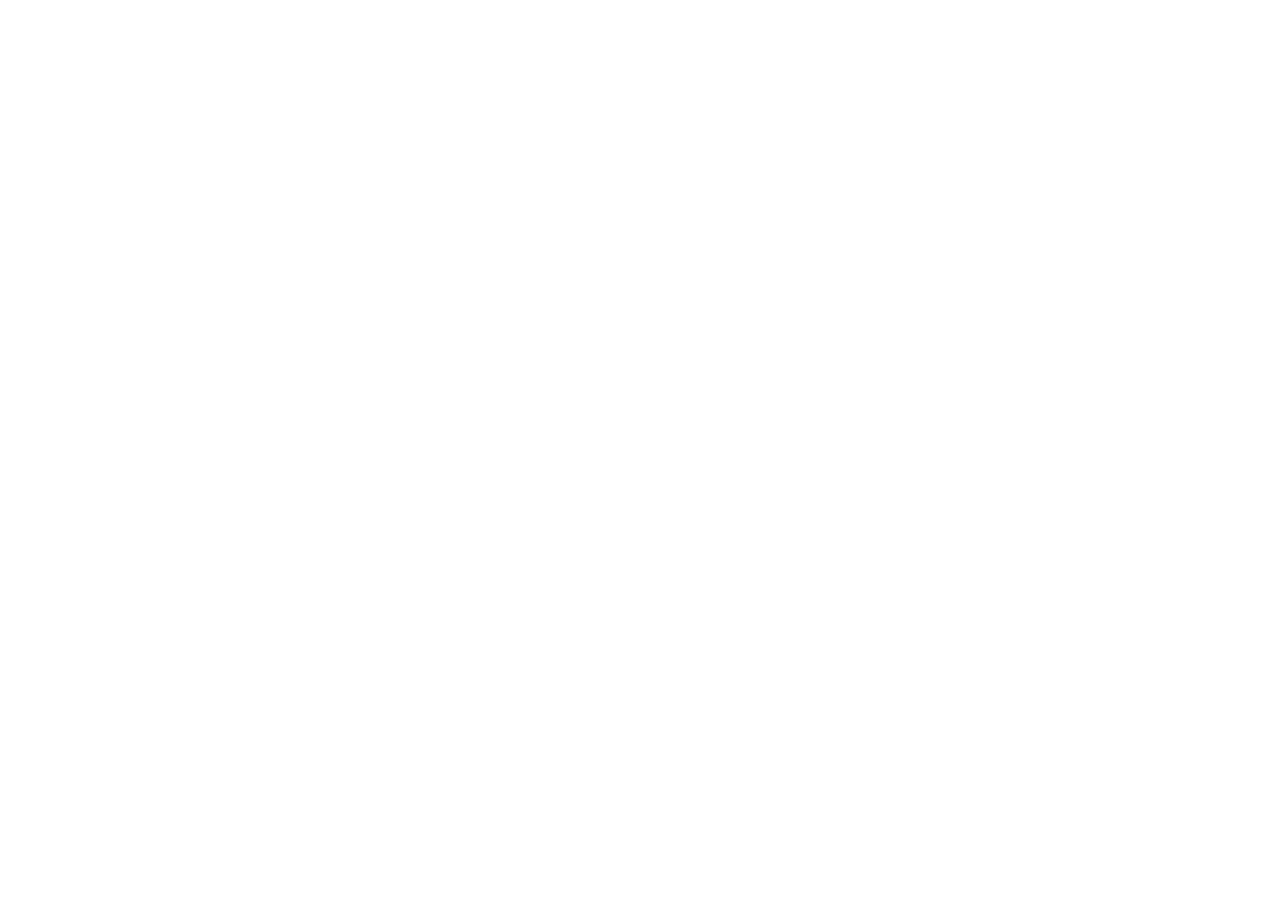
==== contact.html @ 0ce90e7d "files added" ====
<!DOCTYPE html>
<html lang="en">
<head>
	<meta charset="UTF-8">
	<meta name="viewport" content="width=device-width, initail-scale=1.0">
	<title>Contact US</title>
	<link rel="styles.css">
</head>
<body>
	<section class="Contact">
		<nav class="content">
			<a href="Contact US"></a>
			<p>
		</nav>
	</section>
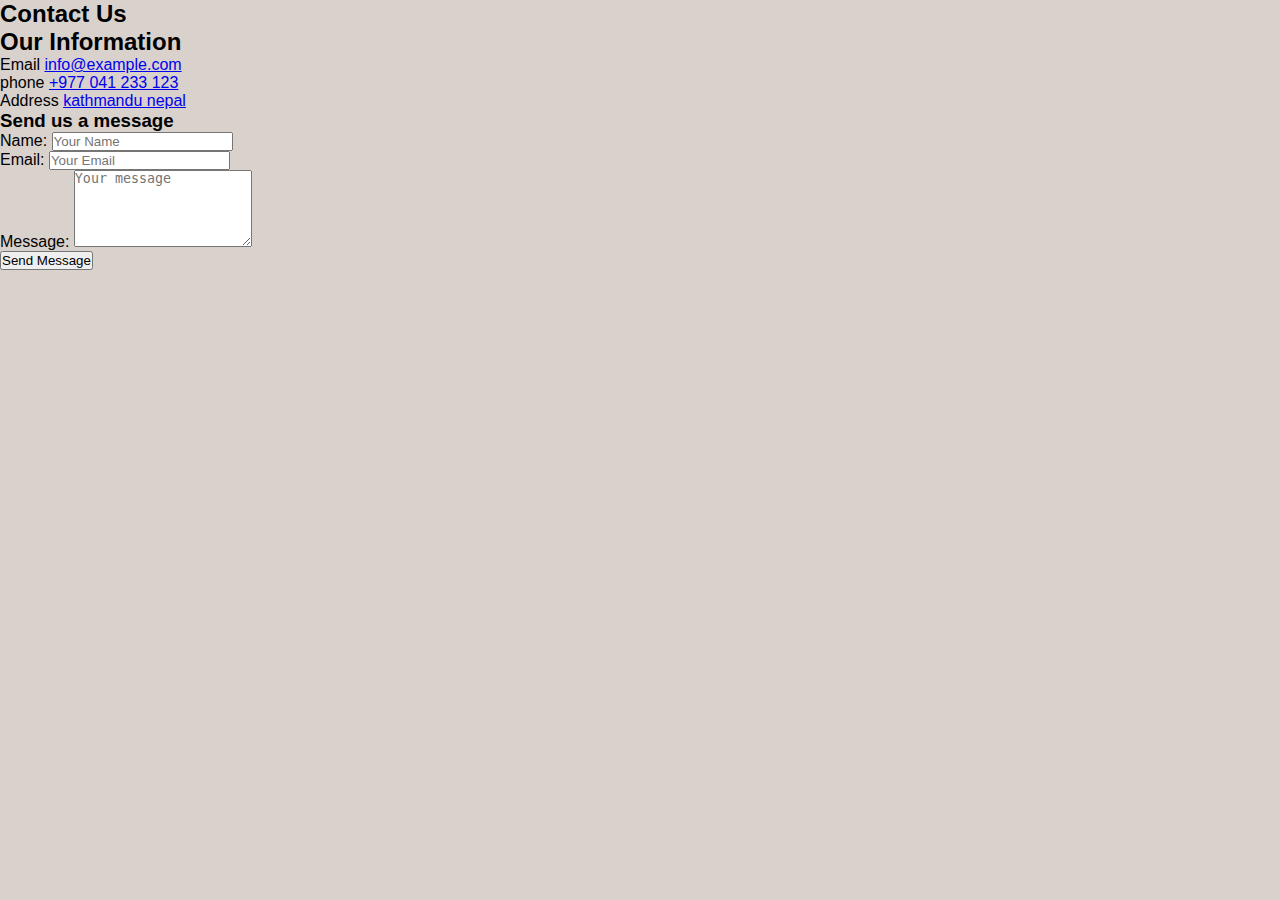
==== commit 4d1511fe: "file added" ====
--- a/contact.html
+++ b/contact.html
@@ -2,14 +2,42 @@
 <html lang="en">
 <head>
 	<meta charset="UTF-8">
-	<meta name="viewport" content="width=device-width, initail-scale=1.0">
+	<meta name="viewport" content="width=device-width, initial-scale=1.0">
 	<title>Contact US</title>
-	<link rel="styles.css">
+	<link rel="stylesheet" href="styles.css">
 </head>
 <body>
-	<section class="Contact">
-		<nav class="content">
-			<a href="Contact US"></a>
-			<p>
-		</nav>
-	</section>+	<section class="contact-page">
+			<h2>Contact Us</h2>
+			<div class="contact-info">
+				<h2>Our Information</h2>
+				<p>Email <a href="mailto:info@example.com<">info@example.com</a></p>
+				<p>phone <a href="tel:+977041233123">+977 041 233 123</a></p>
+				<p>Address <a href="kathmandu nepal">kathmandu nepal</a></p>
+
+		</div>
+            <div class="Contact-form">
+					<h3>Send us a message</h3>
+					<form>
+				<div class="form-group">
+					<form action="submit_form.php" method="post">
+				    <label for="name">Name:</label>
+					<input type="text" id="First name" placeholder="Your Name">
+				 </div>
+				<div class="form-group">
+                    <label for="email">Email:</label>
+					<input type="email" id="email" placeholder="Your Email">
+				 </div>
+				 <div class="form-group">
+				 	<label for="message">Message:</label>
+                    <textarea id="message" name="message" rows="5"  placeholder="Your message"></textarea>
+				 </div>
+				 <input type="submit" value="Send Message">
+				</form>
+			</div>
+		</form>
+	</div>
+	</div>
+</section>
+
+	--- a/styles.css
+++ b/styles.css
@@ -0,0 +1,149 @@
+.container{
+    margin-top:5% ;
+    background: linear-gradient(d9d1cc)
+    width: 30px ;
+    height: 30px ;
+    transition: width 10s, height 8s;
+}
+body {
+    font-family: Arial, sans-serif;
+    margin: 0;
+    background-color:  #d9d1cc;
+
+}
+
+nav a img.logo {
+    height: 80px;
+    width: 80px;
+    margin-right: 40px;
+    margin-top: 5px;
+    <text-align: left;
+    border-radius: 50%; 
+}
+
+nav a {
+    color: black;
+    font-size: 20px;
+    text-align: auto;
+    padding: 15px 40px;
+    text-decoration: none;
+    display: inline-block;
+}
+
+
+nav a:hover {
+    background-color: #d9d1cc;
+    color: black;
+}
+nav {
+    background-color: #d9d1cc ;
+    display: flex;
+    align-items: center;
+    padding: 20px;
+    font-size: 15px;
+}
+
+.container{
+    display: flex;
+    flex-direction: column;
+
+}
+
+.intro {
+    background-color: #d9d1xx;
+    font-size: 25px;
+    padding: 10;
+    float: right;
+}
+.intro p {
+    font-size: 20px;
+    font-weight: bold;
+    color: d9d1cc;
+}
+.caption {
+    background-color: d9d1cc;
+    padding: 10px;
+}
+
+.caption p {
+    font-size: 10px;
+    lineheight1.0;
+    color: d9d1cc;
+    float:right;
+
+}
+.CV{
+    text-align: center;
+    padding: 5px;
+    color: white;
+    font-size: 15px;
+
+}
+
+
+nav img {
+    height: 250px; 
+    width: 250px;
+    border-radius: 50%;
+    margin: auto; 
+    border-radius: 50%;
+    margin-left: 10%;
+}
+
+.detel{
+    text-align: center;
+    color: white;
+    padding:5px;
+
+}
+
+* {
+  margin: 0;
+  padding: 0;
+  box-sizing: border-box;
+}
+
+body {
+  font-family: Arial, sans-serif;
+}
+
+.Contact {
+  background-color: #f2f2f2;
+  padding: 20px;
+}
+
+.Contact .content {
+  display: flex;
+  align-items: center;
+  justify-content: center;
+  flex-wrap: wrap;
+}
+
+.Contact .content a,
+.Contact .content p {
+  margin: 10px;
+  text-decoration: none;
+  color: #333333;
+  font-size: 18px;
+  font-weight: bold;
+  text-align: center;
+}
+
+.Contact .content a:hover {
+  text-decoration: underline;
+}
+
+@media screen and (max-width: 600px) {
+  .Contact .content {
+    flex-direction: column;
+  }
+}
+
+
+
+
+
+
+    
+
+
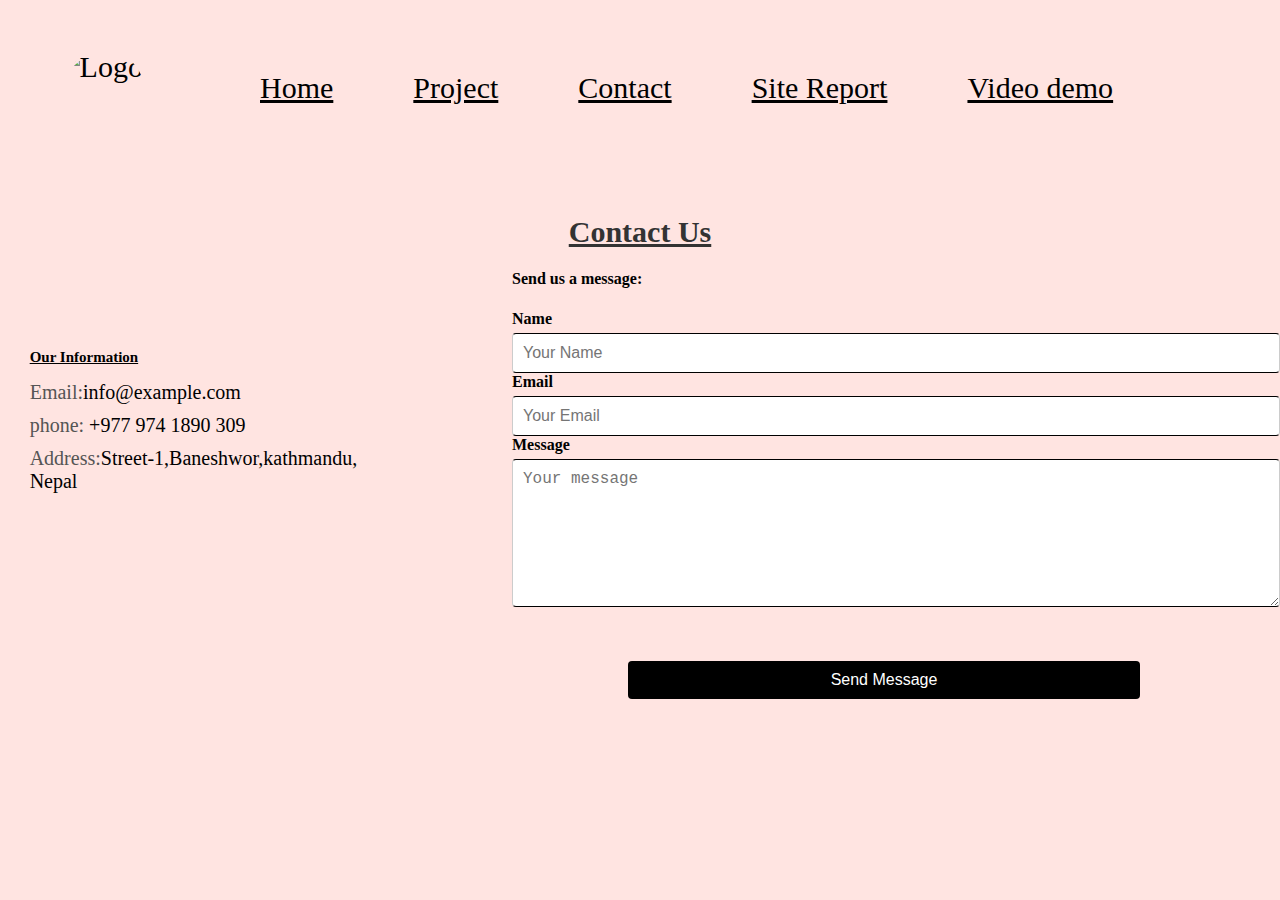
==== commit 5bd9a9c0: "files updated ain site repot and styles.css" ====
--- a/contact.html
+++ b/contact.html
@@ -5,39 +5,46 @@
 	<meta name="viewport" content="width=device-width, initial-scale=1.0">
 	<title>Contact US</title>
 	<link rel="stylesheet" href="styles.css">
-</head>
-<body>
-	<section class="contact-page">
+	
+	</head>
+	<body>
+		 <nav>
+        <a href class="home">
+            <img src="C:\Users\DELL\OneDrive\Pictures\Screenshots\logo...png" alt="Logo" class="logo">
+            
+        </a>
+		<a href="index.html">Home</a>
+		<a href="project.html">Project</a>
+		<a href="Contact.html">Contact</a>
+		<a href="Site.html">Site Report</a>
+		<a href="Video.html">Video demo</a>
+		</nav>
+		<section class="contact-page">
 			<h2>Contact Us</h2>
-			<div class="contact-info">
-				<h2>Our Information</h2>
-				<p>Email <a href="mailto:info@example.com<">info@example.com</a></p>
-				<p>phone <a href="tel:+977041233123">+977 041 233 123</a></p>
-				<p>Address <a href="kathmandu nepal">kathmandu nepal</a></p>
-
-		</div>
+       
+           </section>
+            <div class="contact-info">
+				<h3>Our Information</h3>
+				<p>Email:<a href="mailto:info@example.com<">info@example.com</a></p>
+				<p>phone: <a href="tel:+977041233123">+977 974 1890 309</a></p>
+				<p>Address:<a href="street-1,Baneshwor,kathmandu,Nepal">Street-1,Baneshwor,kathmandu, <br>Nepal</a></p>
+            </div>
             <div class="Contact-form">
-					<h3>Send us a message</h3>
-					<form>
+					<h4>Send us a message:</h4>
 				<div class="form-group">
-					<form action="submit_form.php" method="post">
-				    <label for="name">Name:</label>
-					<input type="text" id="First name" placeholder="Your Name">
+					    <label for="name">Name</label>
+						<input type="text" id="First name" placeholder="Your Name">
+					    <label for="email">Email</label>
+						<input type="email" id="email" placeholder="Your Email">
+					 	<label for="message">Message</label>
+	                    <textarea id="message" name="message" rows="7"  placeholder="Your message"></textarea>
 				 </div>
-				<div class="form-group">
-                    <label for="email">Email:</label>
-					<input type="email" id="email" placeholder="Your Email">
-				 </div>
-				 <div class="form-group">
-				 	<label for="message">Message:</label>
-                    <textarea id="message" name="message" rows="5"  placeholder="Your message"></textarea>
-				 </div>
-				 <input type="submit" value="Send Message">
 				</form>
 			</div>
-		</form>
-	</div>
-	</div>
-</section>
-
+		</div>
+	</body>
+	<footer>
+		<input type="submit" value="Send Message">
+	</footer>
+</html>
 	--- a/styles.css
+++ b/styles.css
@@ -1,15 +1,9 @@
-.container{
-    margin-top:5% ;
-    background: linear-gradient(d9d1cc)
-    width: 30px ;
-    height: 30px ;
-    transition: width 10s, height 8s;
-}
-body {
-    font-family: Arial, sans-serif;
+
+ body {
+    font-family:  italic;
     margin: 0;
-    background-color:  #d9d1cc;
-
+    background-color: #FFE4E1;
+    padding: 0;
 }
 
 nav a img.logo {
@@ -17,133 +11,352 @@
     width: 80px;
     margin-right: 40px;
     margin-top: 5px;
-    <text-align: left;
-    border-radius: 50%; 
+    text-align: left;
+    border-radius: 50%;
+}
+img.logo:hover{
+    transform: scale(1.1);
 }
 
 nav a {
     color: black;
-    font-size: 20px;
-    text-align: auto;
-    padding: 15px 40px;
-    text-decoration: none;
+    font-size: 30px;
+    padding: 25px 40px;
     display: inline-block;
-}
-
+    text-decoration: underline;
+}
 
 nav a:hover {
-    background-color: #d9d1cc;
-    color: black;
-}
+    background-color: #FFE4E1;
+    color: black;
+    transform: scale(1.2);
+}
+
 nav {
-    background-color: #d9d1cc ;
+    background-color: #FFE4E1;
     display: flex;
     align-items: center;
     padding: 20px;
     font-size: 15px;
 }
 
-.container{
+.intro {
+    background-color: #FFE4E1;
+    font-size: 35px;
+    padding: 20px;
+    display: flex;
+    align-items: center; 
+    margin-left: 5%;
+}
+
+.intro p {
+    font-size: 30px;
+    font-weight: bold;
+    color: black;
+    margin-top: 10%;
+}
+
+.caption {
+    background-color:#FFE4E1;
+    padding: 5px;
+    margin: 0;
     display: flex;
     flex-direction: column;
-
-}
-
-.intro {
-    background-color: #d9d1xx;
-    font-size: 25px;
-    padding: 10;
+    align-items: center; 
+    margin-left: 25%;
+    margin-top: -16%;
+}
+
+.caption p {
+    font-size: 20px;
+    color: black;
+    margin: 0;
+}
+
+
+
+nav img {
+    height: 250px;
+    width: 230px;
+    border-radius: 50%;
+    margin-right: 10px;
+    float: left;
+    margin-left: 3%;
+
+}
+
+.CV {
+    display: inline-block;
+    background-color: #FFE4E1;
+    text-align: center;
+    font-size: 30px;
+    color: black;
+    margin-left: 45%;
+    text-decoration: underline;
+    cursor: pointer;
+
+}
+.CV:hover {
+    transform: scale(1.2);
+
+}
+
+
+.contact-page {
+    text-align: center;
+    margin: 20px 0;
+}
+
+.contact-page h2 {
+    font-size: 30px;
+    margin-top: 40px;
+    text-decoration: underline;
+}
+.contact-page h2:hover{
+    text-decoration: underline;
+    transform: scale(1.0);
+}
+
+.contact-info {
+    display: inlin-block;
+    vertical-align: middle;
+    box-sizing: border-box;
+    padding: 10px;
+    background: #FFE4E1
+    margin: 10px; 
+    width: 40%; 
+    text-align: left;
+    float: left;
+    font-size: 20px;
+    margin-bottom: 80px;
+    margin-top: 50px;
+}
+
+.contact-info h3 {
+    font-size: 15px;
+    text-align: left;
+    text-decoration: underline;
+    margin-top: 4%;
+    margin-left: 4%;
+}
+
+.contact-info p {
+    margin-bottom: 10px;
+    text-align: left;
+    margin-left: 4%;
+}
+
+.contact-info a {
+    color: #000; 
+    text-decoration: none;
+    text-align: left;
+}
+
+.contact-info a:hover {
+    text-decoration: underline;
+    transform: scale(1.1);
+}
+
+.contact-form h4 {
+    text-align: right;
+    text-decoration: underline;
+    margin-bottom: 5px;
+      font-size: 15px;
+    margin-top:50px;
+   
+}
+
+
+.contact-form {
+    width: 50%; 
+    text-align: left;
     float: right;
 }
-.intro p {
-    font-size: 20px;
+
+
+.form-group {
+    margin-bottom: 15px;
+}
+
+label {
+    display: block;
     font-weight: bold;
-    color: d9d1cc;
-}
-.caption {
-    background-color: d9d1cc;
-    padding: 10px;
-}
-
-.caption p {
-    font-size: 10px;
-    lineheight1.0;
-    color: d9d1cc;
-    float:right;
-
-}
-.CV{
-    text-align: center;
-    padding: 5px;
-    color: white;
-    font-size: 15px;
-
-}
-
-
-nav img {
-    height: 250px; 
-    width: 250px;
+    margin-bottom: 5px;
+}
+
+input[type="text"],
+input[type="Name"],
+textarea {
+    width: 60%;
+    padding: 10px;
+    border: 1px solid #ccc;
+    border-radius: 4px;
+    font-size: 1rem;
+    box-sizing: content-box;
+    margin margin-top: 40px;
+    border-block-color: black;
+    
+}
+
+input[type="text"],
+input[type="email"],
+textarea {
+    width: 60%;
+    padding: 10px;
+    border: 1px solid #ccc;
+    border-radius: 4px;
+    font-size: 1rem;
+    box-sizing: border-box;
+    border-block-color: black;
+}
+
+input[type="text"],
+textarea#message {
+    width: 60%;
+    padding: 10px;
+    border: 1px solid #ccc;
+    border-radius: 4px;
+    font-size: 1rem;
+    box-sizing: border-box;
+    border-block-color: black;
+    
+}
+
+}
+
+textarea {
+    resize: vertical;
+}
+
+footer input[type="submit"] {
+    display: block;
+    width: 40%;
+    margin: 20px auto;
+    padding: 10px;
+    background-color: #000;
+    color: #fff;
+    border: none;
+    border-radius: 4px;
+    font-size: 1rem;
+    cursor: pointer;
+    text-align: center;
+    float: right;
+    margin-right: 150px;
+    margin bottom: -2%;
+}
+
+footer input[type="submit"]:hover {
+    background-color: #333;
+}
+
+
+h2 {
+    text-align: center;
+    margin: 20px 0;
+    color: #333;
+    text-align: center;
+}
+
+p {
+    margin: 0 0 10px;
+    color: #555;
+}
+
+
+.page {
+    text-align: center;
+    padding: 10px;
+    background-color: #ffffff;
+    margin-bottom: 2px;
+    width: 40%;
     border-radius: 50%;
-    margin: auto; 
-    border-radius: 50%;
-    margin-left: 10%;
-}
-
-.detel{
-    text-align: center;
-    color: white;
-    padding:5px;
-
-}
-
-* {
-  margin: 0;
-  padding: 0;
-  box-sizing: border-box;
-}
-
-body {
-  font-family: Arial, sans-serif;
-}
-
-.Contact {
-  background-color: #f2f2f2;
-  padding: 20px;
-}
-
-.Contact .content {
-  display: flex;
-  align-items: center;
-  justify-content: center;
-  flex-wrap: wrap;
-}
-
-.Contact .content a,
-.Contact .content p {
-  margin: 10px;
-  text-decoration: none;
-  color: #333333;
-  font-size: 18px;
-  font-weight: bold;
-  text-align: center;
-}
-
-.Contact .content a:hover {
-  text-decoration: underline;
-}
-
-@media screen and (max-width: 600px) {
-  .Contact .content {
-    flex-direction: column;
-  }
-}
-
-
-
-
-
-
+    margin-left: 27%;
+    text-decoration: underline;
+    margin-top: 3%;
+
+
+}
+.page:hover {
+    transform: scale(1);
+
+}
+
+.grid {
+    width:600px;
+    display: grid;
+    margin:20px auto;
+    grid-template-columns: 2;
+    gap: 10px;
+    padding: 0 20px;
+    background-color: #FFE4E1;
+    margin-top: 5%;
     
-
-
+}
+
+.grid div {
+    background-color: lightpink;
+    padding: 20px;
+    box-shadow: white;
+    border-radius: 8px;
+    text-align: center;
+}
+.grid div img {
+    width:480px;
+    height: 200px;
+    border-radius: 8px;
+    margin-bottom: 10px;
+
+}
+
+
+footer {
+    padding: 10px;
+    background-color:FFE4E1;
+    width: 100%;
+    margin-top: 20px;
+}
+
+
+
+.topic {
+    text-align: center;
+}
+.topic h2 {
+    font-size: 30px;
+    background-color:#FFE4E1 ;
+    width: 20%;
+    margin-bottom: 3%;
+    margin-left: 38%;
+    text-decoration: underline;
+}
+
+.Introduction {
+    background-color: FFE4E1;
+    font-size: 20px;
+}
+.Introduction h3 {
+    text-align: left;
+    color: black;
+    margin-bottom: 2px;
+}
+
+.Introduction p {
+    display: inline-block;
+    font-size: 20px;
+    background-color: lavenderblush;
+    color: black;
+}
+.vision {
+    font-size: 20px;
+}
+.vision h4 {
+    text-align: left;
+    color: black;
+    margin-bottom: 2px;
+}
+.vision p{
+    display: inline-block;
+    font-size: 20px;
+    background-color: lavenderblush;
+    color: black;
+}
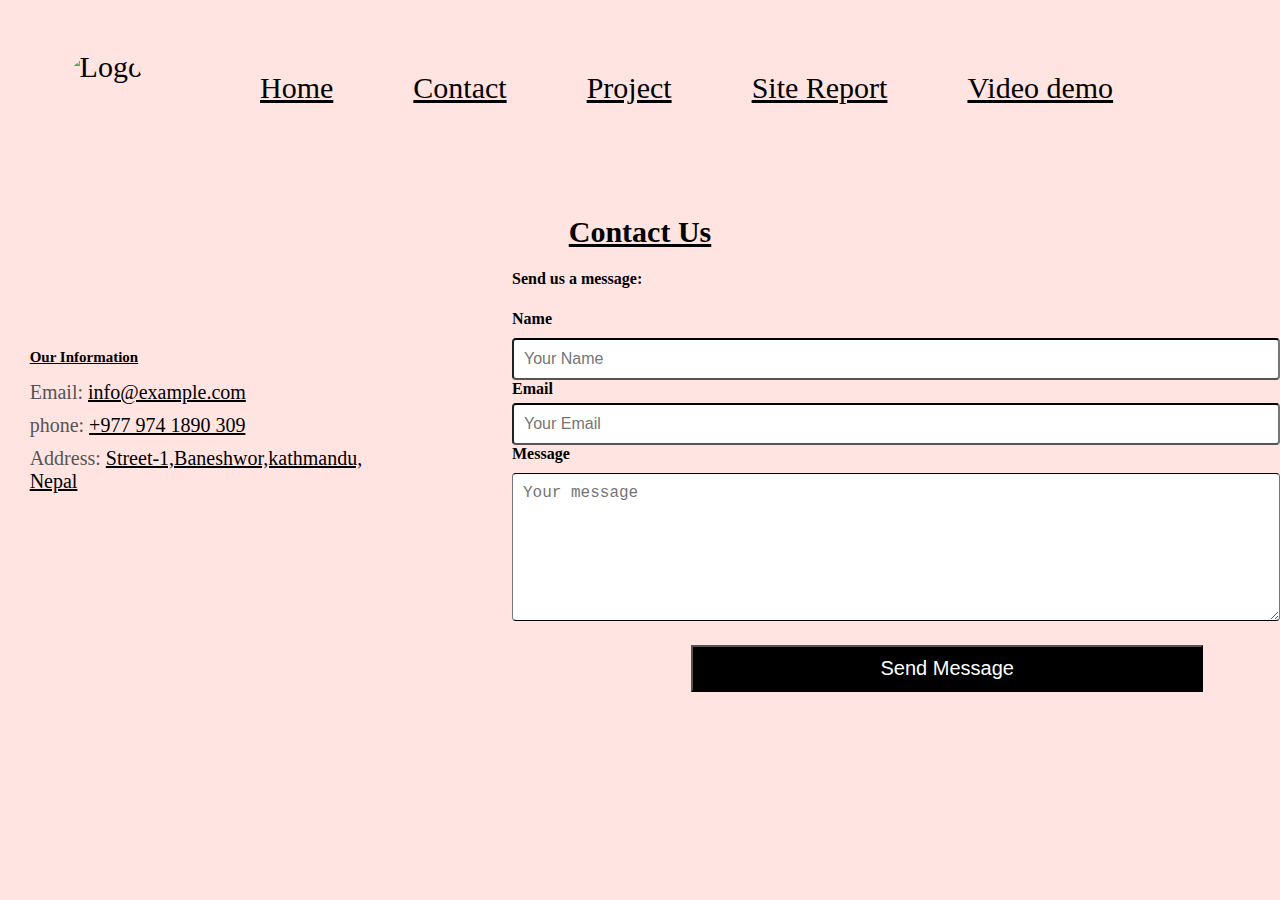
==== commit cf429d0d: "files updated in all HTML and sited content added" ====
--- a/contact.html
+++ b/contact.html
@@ -9,13 +9,13 @@
 	</head>
 	<body>
 		 <nav>
-        <a href class="home">
-            <img src="C:\Users\DELL\OneDrive\Pictures\Screenshots\logo...png" alt="Logo" class="logo">
+        <a href="index.html" class="home">
+            <img src="C:/Users/DELL/OneDrive/Pictures/Screenshots/logo...png" alt="Logo" class="logo">
             
         </a>
 		<a href="index.html">Home</a>
+		<a href="Contact.html">Contact</a>
 		<a href="project.html">Project</a>
-		<a href="Contact.html">Contact</a>
 		<a href="Site.html">Site Report</a>
 		<a href="Video.html">Video demo</a>
 		</nav>
@@ -24,27 +24,25 @@
        
            </section>
             <div class="contact-info">
-				<h3>Our Information</h3>
-				<p>Email:<a href="mailto:info@example.com<">info@example.com</a></p>
+				<h3>Our Information</h3>    
+				<p>Email: <a href="mailto:info@example.com">info@example.com</a></p>
 				<p>phone: <a href="tel:+977041233123">+977 974 1890 309</a></p>
-				<p>Address:<a href="street-1,Baneshwor,kathmandu,Nepal">Street-1,Baneshwor,kathmandu, <br>Nepal</a></p>
+				<p>Address: <a href="street-1,Baneshwor,kathmandu,Nepal">Street-1,Baneshwor,kathmandu, <br>Nepal</a></p>
             </div>
             <div class="Contact-form">
 					<h4>Send us a message:</h4>
 				<div class="form-group">
 					    <label for="name">Name</label>
-						<input type="text" id="First name" placeholder="Your Name">
+						<input type="text" Id="Name" placeholder="Your Name">
 					    <label for="email">Email</label>
-						<input type="email" id="email" placeholder="Your Email">
+						<input type="email" Id="email" placeholder="Your Email">
 					 	<label for="message">Message</label>
 	                    <textarea id="message" name="message" rows="7"  placeholder="Your message"></textarea>
 				 </div>
-				</form>
+				 <input type="submit" value="Send Message">
 			</div>
-		</div>
-	</body>
 	<footer>
-		<input type="submit" value="Send Message">
 	</footer>
+</body>
 </html>
 	--- a/styles.css
+++ b/styles.css
@@ -17,21 +17,6 @@
 img.logo:hover{
     transform: scale(1.1);
 }
-
-nav a {
-    color: black;
-    font-size: 30px;
-    padding: 25px 40px;
-    display: inline-block;
-    text-decoration: underline;
-}
-
-nav a:hover {
-    background-color: #FFE4E1;
-    color: black;
-    transform: scale(1.2);
-}
-
 nav {
     background-color: #FFE4E1;
     display: flex;
@@ -39,6 +24,21 @@
     padding: 20px;
     font-size: 15px;
 }
+nav a {
+    color: black;
+    font-size: 30px;
+    padding: 25px 40px;
+    display: inline-block;
+    text-decoration: underline;
+}
+
+nav a:hover {
+    background-color: #FFE4E1;
+    color: black;
+    transform: scale(1.2);
+    color: hotpink;
+}
+
 
 .intro {
     background-color: #FFE4E1;
@@ -96,10 +96,6 @@
     cursor: pointer;
 
 }
-.CV:hover {
-    transform: scale(1.2);
-
-}
 
 
 .contact-page {
@@ -118,14 +114,11 @@
 }
 
 .contact-info {
-    display: inlin-block;
+    display: inline-block;
     vertical-align: middle;
     box-sizing: border-box;
     padding: 10px;
-    background: #FFE4E1
-    margin: 10px; 
     width: 40%; 
-    text-align: left;
     float: left;
     font-size: 20px;
     margin-bottom: 80px;
@@ -134,7 +127,6 @@
 
 .contact-info h3 {
     font-size: 15px;
-    text-align: left;
     text-decoration: underline;
     margin-top: 4%;
     margin-left: 4%;
@@ -148,29 +140,12 @@
 
 .contact-info a {
     color: #000; 
-    text-decoration: none;
-    text-align: left;
-}
-
-.contact-info a:hover {
-    text-decoration: underline;
-    transform: scale(1.1);
-}
-
-.contact-form h4 {
-    text-align: right;
-    text-decoration: underline;
-    margin-bottom: 5px;
-      font-size: 15px;
-    margin-top:50px;
-   
+    text-align: left;
 }
 
 
 .contact-form {
     width: 50%; 
-    text-align: left;
-    float: right;
 }
 
 
@@ -189,11 +164,9 @@
 textarea {
     width: 60%;
     padding: 10px;
-    border: 1px solid #ccc;
     border-radius: 4px;
     font-size: 1rem;
-    box-sizing: content-box;
-    margin margin-top: 40px;
+    margin-top: 40px;
     border-block-color: black;
     
 }
@@ -203,7 +176,6 @@
 textarea {
     width: 60%;
     padding: 10px;
-    border: 1px solid #ccc;
     border-radius: 4px;
     font-size: 1rem;
     box-sizing: border-box;
@@ -214,47 +186,34 @@
 textarea#message {
     width: 60%;
     padding: 10px;
-    border: 1px solid #ccc;
     border-radius: 4px;
     font-size: 1rem;
     box-sizing: border-box;
     border-block-color: black;
+    margin-top: 5px;
     
-}
-
-}
-
-textarea {
-    resize: vertical;
-}
-
-footer input[type="submit"] {
+
+}
+
+input[type="submit"] {
     display: block;
     width: 40%;
     margin: 20px auto;
     padding: 10px;
-    background-color: #000;
+    background-color: black;
     color: #fff;
-    border: none;
-    border-radius: 4px;
-    font-size: 1rem;
+    font-size: 20px;
     cursor: pointer;
     text-align: center;
     float: right;
-    margin-right: 150px;
-    margin bottom: -2%;
-}
-
-footer input[type="submit"]:hover {
-    background-color: #333;
+    margin-right: 6%;
+    margin-top:5px;
 }
 
 
 h2 {
-    text-align: center;
     margin: 20px 0;
-    color: #333;
-    text-align: center;
+    color: black;
 }
 
 p {
@@ -273,21 +232,14 @@
     margin-left: 27%;
     text-decoration: underline;
     margin-top: 3%;
-
-
-}
-.page:hover {
-    transform: scale(1);
-
 }
 
 .grid {
-    width:600px;
+    width:400px;
     display: grid;
     margin:20px auto;
-    grid-template-columns: 2;
     gap: 10px;
-    padding: 0 20px;
+    padding:10px;
     background-color: #FFE4E1;
     margin-top: 5%;
     
@@ -296,12 +248,11 @@
 .grid div {
     background-color: lightpink;
     padding: 20px;
-    box-shadow: white;
     border-radius: 8px;
     text-align: center;
 }
 .grid div img {
-    width:480px;
+    width:400px;
     height: 200px;
     border-radius: 8px;
     margin-bottom: 10px;
@@ -311,7 +262,7 @@
 
 footer {
     padding: 10px;
-    background-color:FFE4E1;
+    background-color:#FFE4E1;
     width: 100%;
     margin-top: 20px;
 }
@@ -331,7 +282,7 @@
 }
 
 .Introduction {
-    background-color: FFE4E1;
+    background-color:#FFE4E1;
     font-size: 20px;
 }
 .Introduction h3 {
@@ -348,6 +299,7 @@
 }
 .vision {
     font-size: 20px;
+    border-block-color: black;
 }
 .vision h4 {
     text-align: left;
@@ -359,4 +311,5 @@
     font-size: 20px;
     background-color: lavenderblush;
     color: black;
-}
+    border-block-color: black;
+}
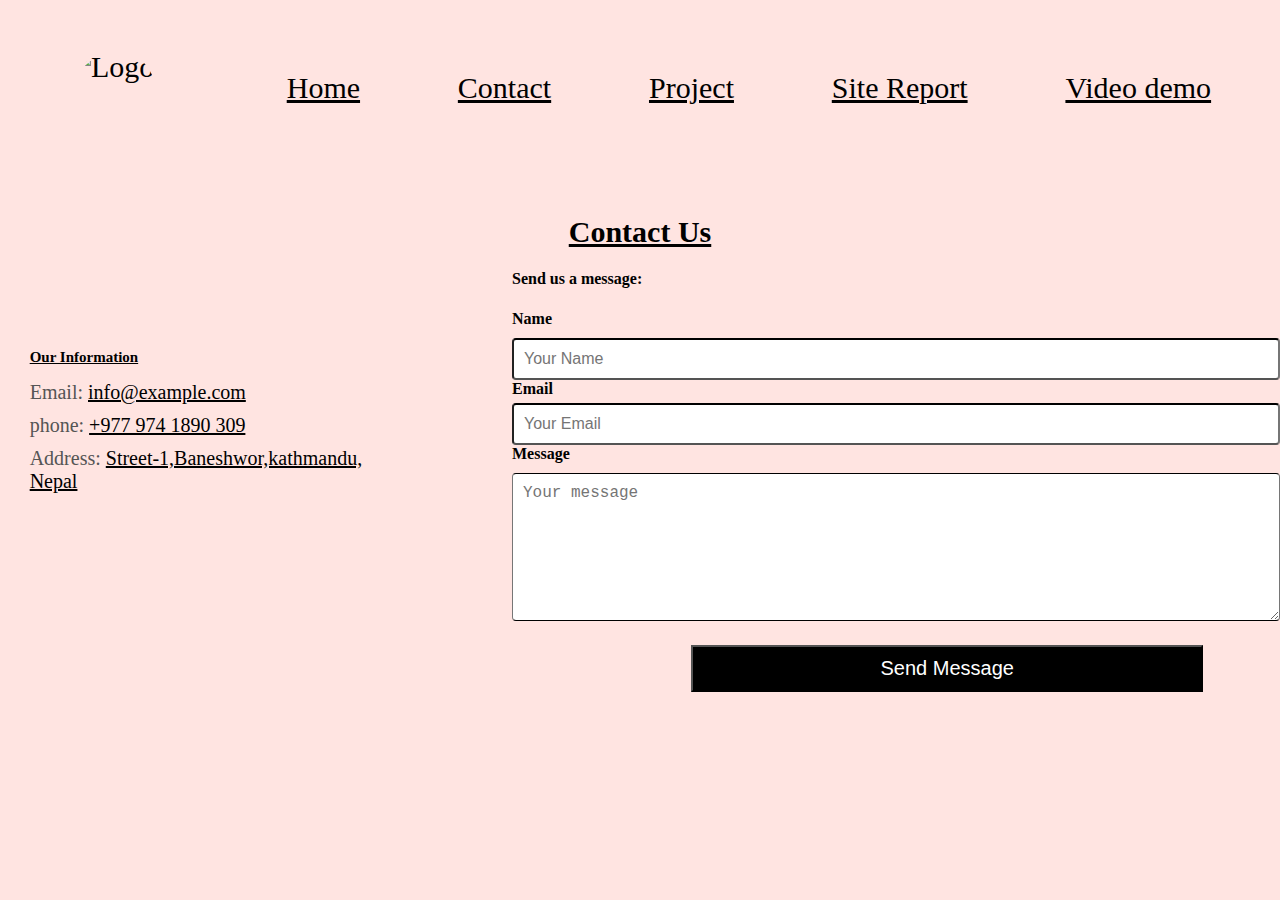
==== commit 232806e0: "made page responsive" ====
--- a/contact.html
+++ b/contact.html
@@ -32,7 +32,7 @@
             <div class="Contact-form">
 					<h4>Send us a message:</h4>
 				<div class="form-group">
-					    <label for="name">Name</label>
+					    <label for="Name">Name</label>
 						<input type="text" Id="Name" placeholder="Your Name">
 					    <label for="email">Email</label>
 						<input type="email" Id="email" placeholder="Your Email">
--- a/styles.css
+++ b/styles.css
@@ -43,17 +43,16 @@
 .intro {
     background-color: #FFE4E1;
     font-size: 35px;
-    padding: 20px;
-    display: flex;
-    align-items: center; 
-    margin-left: 5%;
+    padding: 10px; 
+    float: right;
+    margin-right: 45%;
+    margin-top: -10px;
 }
 
 .intro p {
     font-size: 30px;
     font-weight: bold;
     color: black;
-    margin-top: 10%;
 }
 
 .caption {
@@ -63,8 +62,8 @@
     display: flex;
     flex-direction: column;
     align-items: center; 
-    margin-left: 25%;
-    margin-top: -16%;
+    margin-left: 30%;
+    margin-top: -14%;
 }
 
 .caption p {
@@ -79,9 +78,9 @@
     height: 250px;
     width: 230px;
     border-radius: 50%;
-    margin-right: 10px;
+    margin-right: 30%;
     float: left;
-    margin-left: 3%;
+    margin-left: 5%;
 
 }
 
@@ -145,7 +144,7 @@
 
 
 .contact-form {
-    width: 50%; 
+    width: 50% 
 }
 
 
@@ -289,6 +288,7 @@
     text-align: left;
     color: black;
     margin-bottom: 2px;
+    text-decoration: underline;
 }
 
 .Introduction p {
@@ -305,6 +305,7 @@
     text-align: left;
     color: black;
     margin-bottom: 2px;
+    text-decoration: underline;
 }
 .vision p{
     display: inline-block;
@@ -313,3 +314,81 @@
     color: black;
     border-block-color: black;
 }
+.refrence {
+    font-size: 20px;
+}
+.refrence h5 {
+    font-size: 30px;
+    text-decoration: underline;
+}
+.code-validation {
+    font-size: 20px;
+    text-decoration: underline;
+    text-align: center;
+
+*{
+    box-sizing: border-box;
+
+}   
+.video-section h2{
+    font-size: 20px;
+}
+
+iframe {
+  display: block;
+  margin-top: 0 auto;
+  width: 100%;
+  max-width: 853px;
+  height: 480px;
+}
+
+
+}
+@media (max-width: 769px) {
+    nav {
+        flex-direction: column;
+    }
+    nav a {
+        font-size: 1rem;
+        padding: 5px;
+    }
+    .into, .caption, .contact-info, .CV, .page, .grid {
+        width: 40%;
+        margin:5px auto;
+
+    }
+    .conatct-info {
+        width:100%;
+    }
+    .grid {
+        grid-template-columns: 1fr;
+    }
+    .contact-form, input[type="submit"] {
+     width: 100%;
+    
+    }
+    input[type="Name"],
+    input[type="text"],
+    input[type="email"],
+    tetxtarea {
+        width:50%;
+    }
+    .portfolio-video {
+        width: 100%;
+        max-width: 100%;
+    }
+}
+
+@media (min-width:768px) {
+    nav {
+        justify-content:space-around;
+    }
+    .contact-info {
+        width: 40%;
+        float:left;
+        margin-left: 0px;
+    }
+    .conatct-form {
+        width: 40%;
+    }
+}
